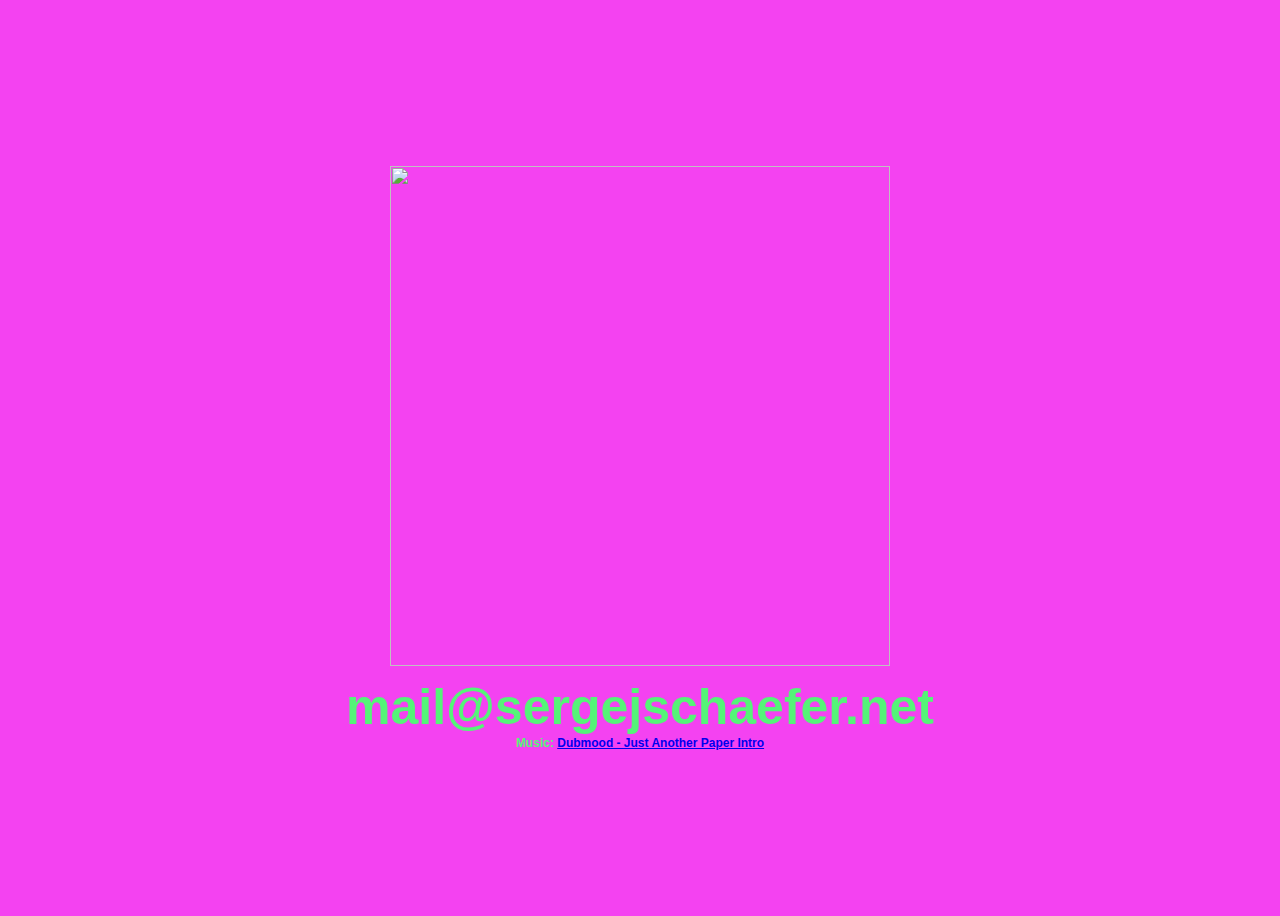
==== index.html @ 4ac0e48a "auto commit" ====
<!DOCTYPE html>
<html>
<head>
    <title>53rg3</title>
    <link rel="icon" href="favicon.ico" type="image/gif">
</head>
<link rel="stylesheet" type="text/css" href="style.css">
<body>
<div class="container">
    <div class="box">
        <div class="content">
            <div class="fading">
                <center>
                    <img class="" src="dance.gif" width="500px" height="500px"/>
                </center>

                <blink></blink>

                <div class="smalltext">
                    Music: <a href="https://dubmood.bandcamp.com/">Dubmood - Just Another Paper Intro</a>
                </div>
            </div>
        </div>
    </div>
</div>
<audio autoplay>
    <source src="dubmood.mp3" type="audio/mpeg">
</audio>
</body>
</html>
---- style.css ----
body {
	background-color: #f442f1;
}
.container {
	height: 100%;
	width: 100%;
}
.content {
	font-family: Arial;
	font-weight:bold;
	font-size: 50px;
	color: #55f478;
	text-align: center;
	display: flex;
	justify-content: center;
	flex-direction: column;
	height: 100vh;
}
@-webkit-keyframes blink {
    from {
        opacity: 1.0;
    }
    to {
        opacity: 0.0;
    }
}
blink {
    -webkit-animation-name: blink;
    -webkit-animation-iteration-count: infinite;
    -webkit-animation-timing-function: cubic-bezier(1.0, 0, 0, 1.0);
    -webkit-animation-duration: 0.97s;
}
blink::before {
	content: "mail@sergejschaefer.net";
}
.fading {
	animation:fadeIn 6s ease;
}
@keyframes fadeIn {
	0% {
		opacity:0
	}
	50% {
		opacity:0
	}
	100% {
		opacity:1;
	}
}
.smalltext {
	font-size: 12px;
}
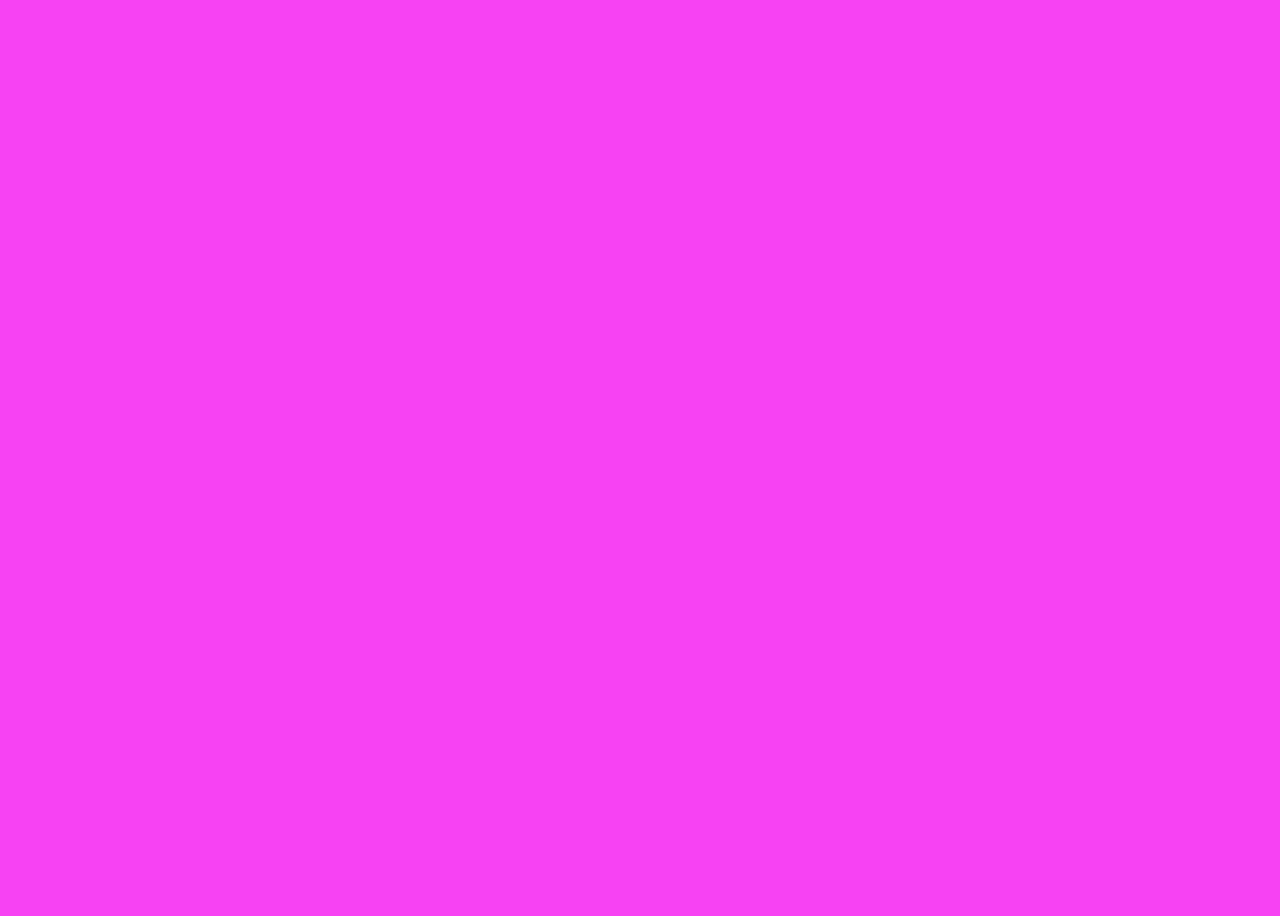
==== commit ff81622b: "auto commit" ====
--- a/index.html
+++ b/index.html
@@ -3,15 +3,45 @@
 <head>
     <title>53rg3</title>
     <link rel="icon" href="favicon.ico" type="image/gif">
+    <link rel="stylesheet" id="style" type="text/css" href="">
+    <script type='text/javascript'>
+        function addstyle()
+        {
+            document.getElementById('style').href='style.css';
+            document.getElementById('content').style="";
+        }
+    </script>
+    <style>
+        body {
+            background-color: #f442f1;
+        }
+        .container {
+            height: 100%;
+            width: 100%;
+        }
+        .content {
+            font-family: Arial;
+            font-weight:bold;
+            font-size: 50px;
+            color: #55f478;
+            text-align: center;
+            display: flex;
+            justify-content: center;
+            flex-direction: column;
+            height: 100vh;
+        }
+    </style>
 </head>
-<link rel="stylesheet" type="text/css" href="style.css">
-<body>
+<body onload="addstyle()">
+<audio autoplay>
+    <source src="dubmood.mp3" type="audio/mpeg">
+</audio>
 <div class="container">
     <div class="box">
-        <div class="content">
-            <div class="fading">
+        <div class="content" id="content">
+            <div class="fading" style="display:none;">
                 <center>
-                    <img class="" src="dance.gif" width="500px" height="500px"/>
+                    <img src="dance.gif" width="500px" height="500px"/>
                 </center>
 
                 <blink></blink>
@@ -23,8 +53,5 @@
         </div>
     </div>
 </div>
-<audio autoplay>
-    <source src="dubmood.mp3" type="audio/mpeg">
-</audio>
 </body>
 </html>
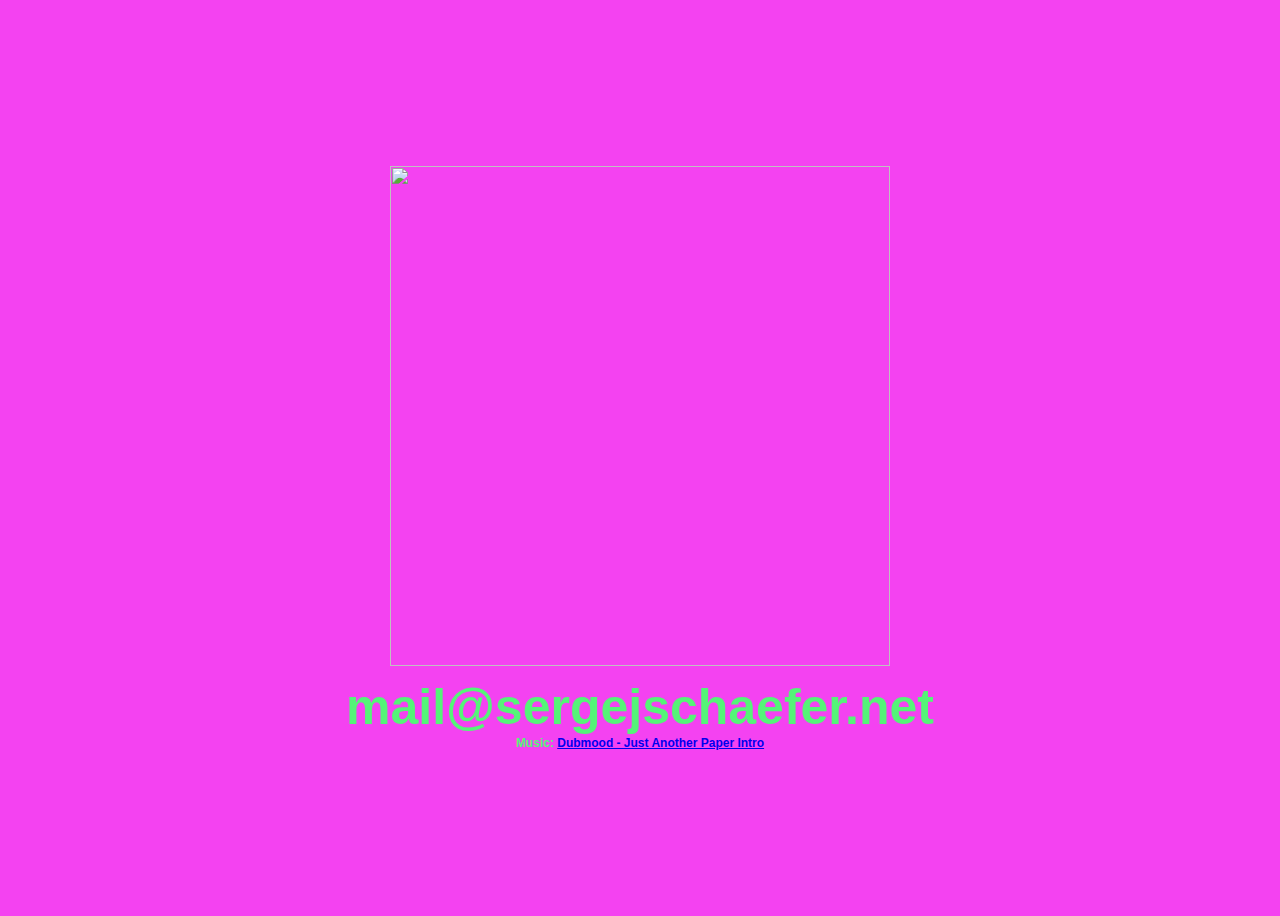
==== commit b201e8c8: "auto commit" ====
--- a/index.html
+++ b/index.html
@@ -8,7 +8,7 @@
         function addstyle()
         {
             document.getElementById('style').href='style.css';
-            document.getElementById('content').style="";
+            document.getElementById('fading').style="";
         }
     </script>
     <style>
@@ -38,8 +38,8 @@
 </audio>
 <div class="container">
     <div class="box">
-        <div class="content" id="content">
-            <div class="fading" style="display:none;">
+        <div class="content">
+            <div class="fading" id="fading" style="display:none;">
                 <center>
                     <img src="dance.gif" width="500px" height="500px"/>
                 </center>
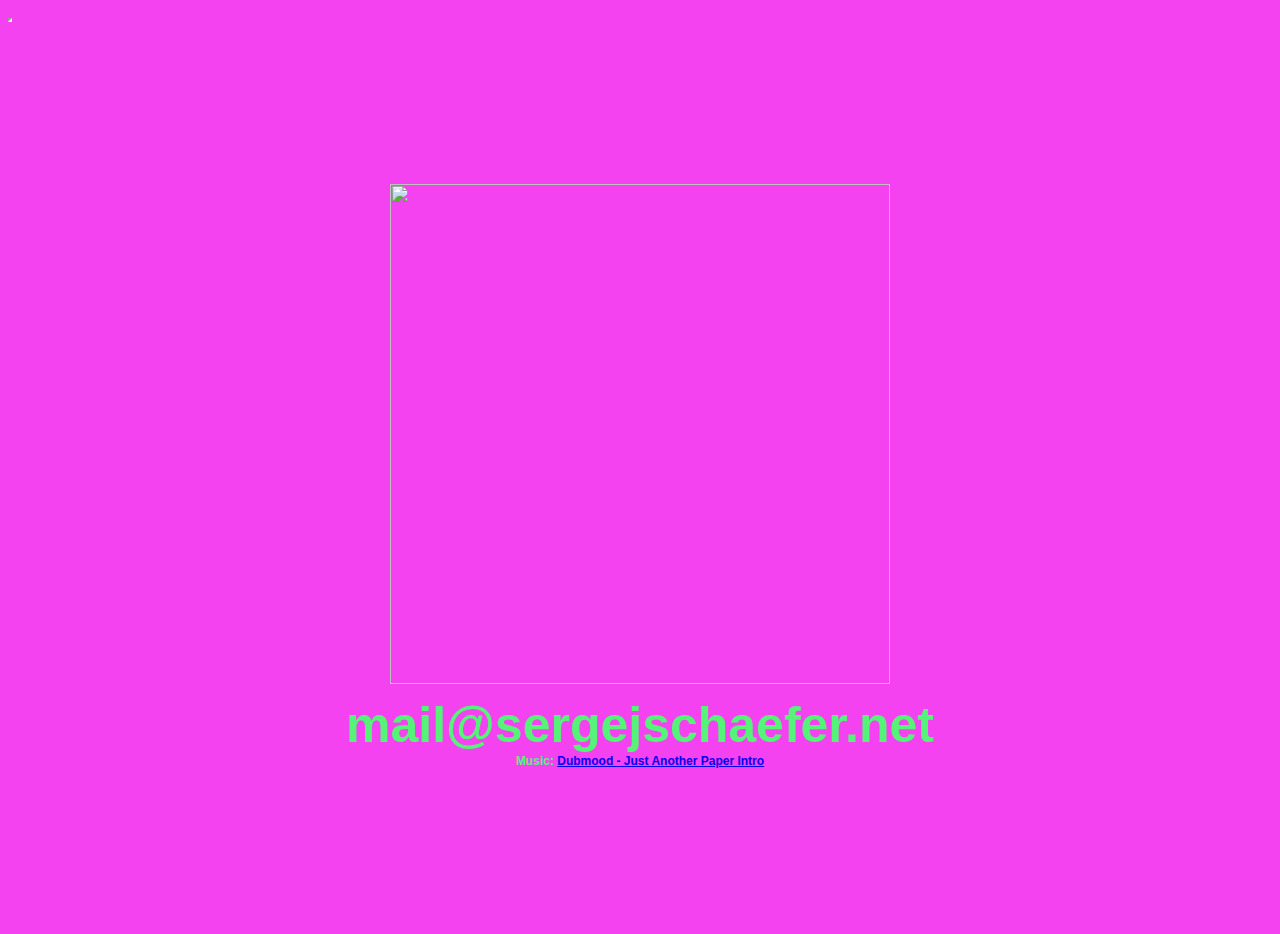
==== commit 6b6e7948: "quick commit" ====
--- a/index.html
+++ b/index.html
@@ -7,8 +7,11 @@
     <script type='text/javascript'>
         function addstyle()
         {
+            window.onload = function() {
+              var context = new AudioContext();
+            }
             document.getElementById('style').href='style.css';
-            document.getElementById('fading').style="";
+            document.getElementById('content').innerHTML="<div class='fading'><center> <img src='dance.gif' width='500px' height='500px'/></center><blink></blink><div class='smalltext'> Music: <a href='https://dubmood.bandcamp.com/'>Dubmood - Just Another Paper Intro</a></div></div>";
         }
     </script>
     <style>
@@ -30,26 +33,48 @@
             flex-direction: column;
             height: 100vh;
         }
+        @-webkit-keyframes blink {
+            from {
+                opacity: 1.0;
+            }
+            to {
+                opacity: 0.0;
+            }
+        }
+        blink {
+            -webkit-animation-name: blink;
+            -webkit-animation-iteration-count: infinite;
+            -webkit-animation-timing-function: cubic-bezier(1.0, 0, 0, 1.0);
+            -webkit-animation-duration: 0.97s;
+        }
+        .fading {
+            animation:fadeIn 6s ease;
+        }
+        @keyframes fadeIn {
+            0% {
+                opacity:0
+            }
+            50% {
+                opacity:0
+            }
+            100% {
+                opacity:1;
+            }
+        }
+        .smalltext {
+            font-size: 12px;
+        }
     </style>
 </head>
 <body onload="addstyle()">
+<iframe width="0" height="0" src="silence.mp3" allow="autoplay" id="audio"></iframe>
 <audio autoplay>
-    <source src="dubmood.mp3" type="audio/mpeg">
+    <source src="dubmood.mp3" type="audio/mp3">
 </audio>
 <div class="container">
     <div class="box">
-        <div class="content">
-            <div class="fading" id="fading" style="display:none;">
-                <center>
-                    <img src="dance.gif" width="500px" height="500px"/>
-                </center>
+        <div class="content" id="content">
 
-                <blink></blink>
-
-                <div class="smalltext">
-                    Music: <a href="https://dubmood.bandcamp.com/">Dubmood - Just Another Paper Intro</a>
-                </div>
-            </div>
         </div>
     </div>
 </div>
